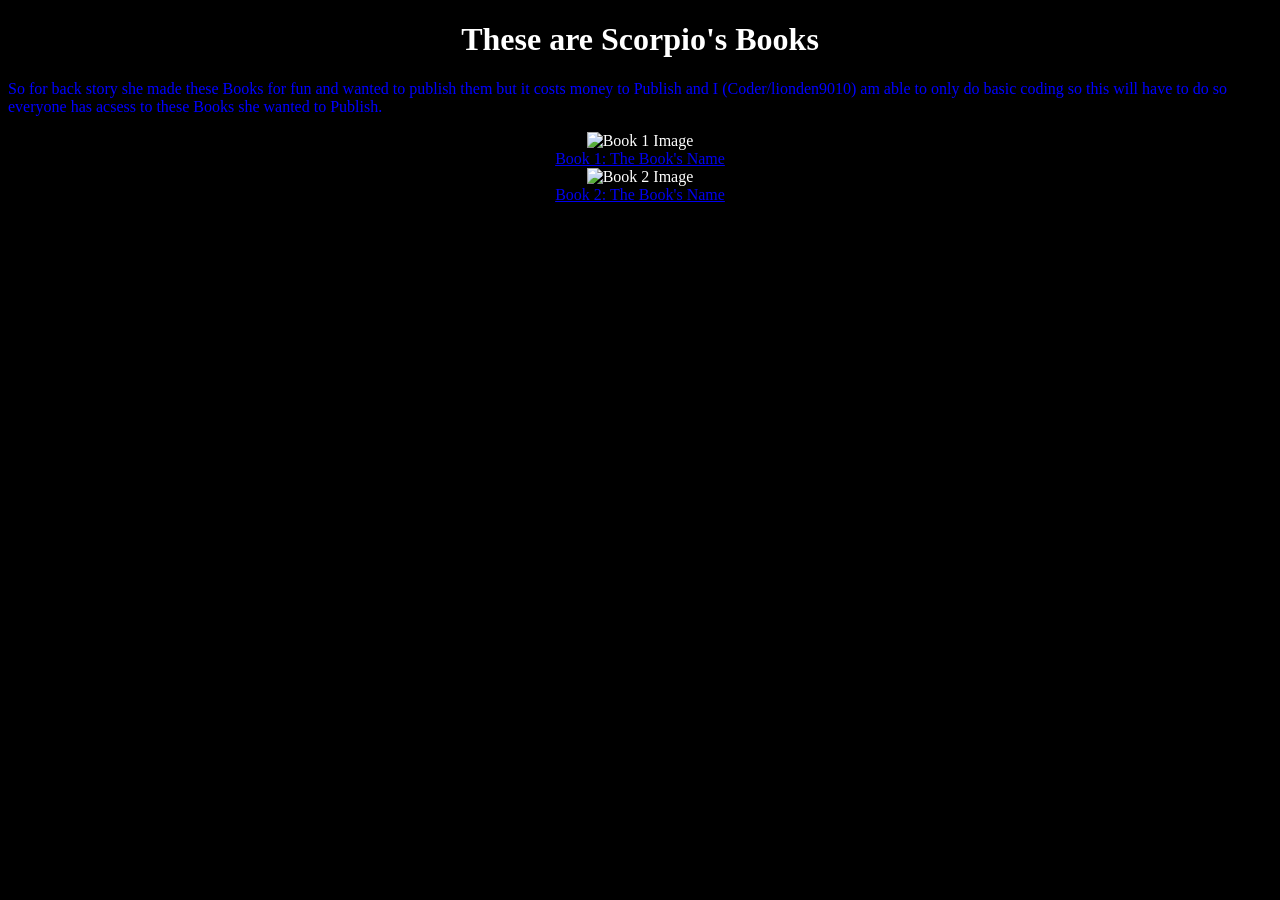
==== index.html @ 0b8f507c "Uploading Base Code" ====
<!doctype html>
<html lang="en">
    <head>
        <meta charset="UTF-8" />
        <title>Scorpio's Books</title>
        <meta property="og:title" content="Scorpio's Books" />
        <meta property="og:author" content="lionden9010" />
        <link rel="icon" type="image/x-icon" href="Website.ico">
        <link rel="stylesheet" href="index.css" />
        <meta name="viewport" content="width=device-width, initial-scale=1.0" />
        <meta name="viewport" content="hight=device-hight, initial-scale=1.0" />
    </head>
    <body>
        <h1>These are Scorpio's Books</h1>
        <p>So for back story she made these Books for fun and wanted to publish them but it costs money to Publish and I (Coder/lionden9010) am able to only do basic coding so this will have to do so everyone has acsess to these Books she wanted to Publish.</p>
        
        <div><img src="Book1image" alt="Book 1 Image"></div>
        <div><a href="book1.html">Book 1: The Book's Name<a></div>
        
        <div><img src="Book2image" alt="Book 2 Image"></div>
        <div><a href="book2.html">Book 2: The Book's Name</a></div>
    </body>
---- index.css ----
body {
    background-color: black;
    color: white;
    height: auto;
    width: auto;
    font-size: auto;
    text-size: auto;
    text-align: center;
}

h1, h2 {
    
}

p {
    color: Blue;
    text-align: left;
}
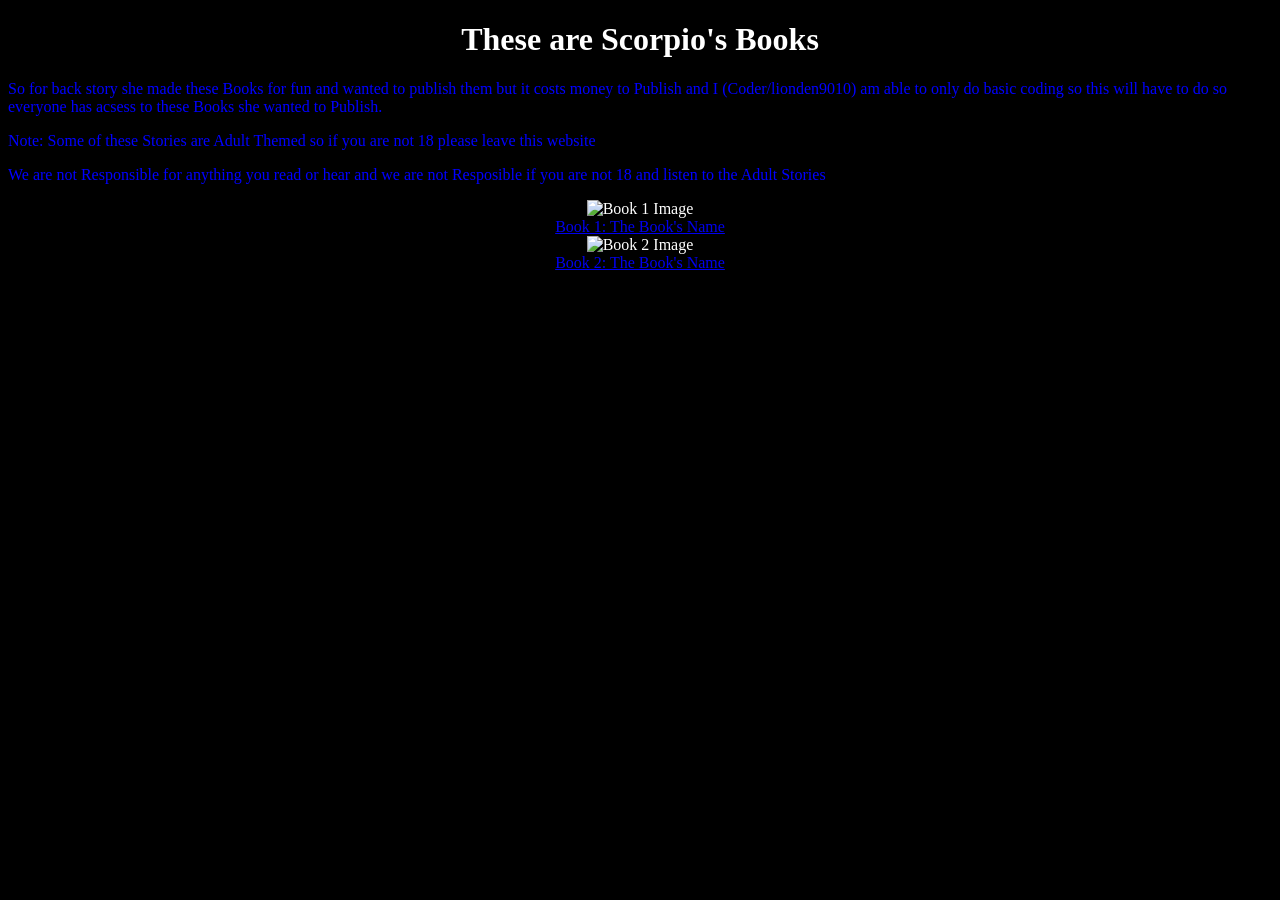
==== commit 29a22ecc: "Adding Book 1 for Uploading and Icon" ====
--- a/index.html
+++ b/index.html
@@ -13,10 +13,13 @@
     <body>
         <h1>These are Scorpio's Books</h1>
         <p>So for back story she made these Books for fun and wanted to publish them but it costs money to Publish and I (Coder/lionden9010) am able to only do basic coding so this will have to do so everyone has acsess to these Books she wanted to Publish.</p>
+        <div><p class="note">Note: Some of these Stories are Adult Themed so if you are not 18 please leave this website</p></div>
+        <div><p class="responsiblenote">We are not Responsible for anything you read or hear and we are not Resposible if you are not 18 and listen to the Adult Stories</p></div>
         
         <div><img src="Book1image" alt="Book 1 Image"></div>
         <div><a href="book1.html">Book 1: The Book's Name<a></div>
         
         <div><img src="Book2image" alt="Book 2 Image"></div>
         <div><a href="book2.html">Book 2: The Book's Name</a></div>
-    </body>+    </body>
+</html>
